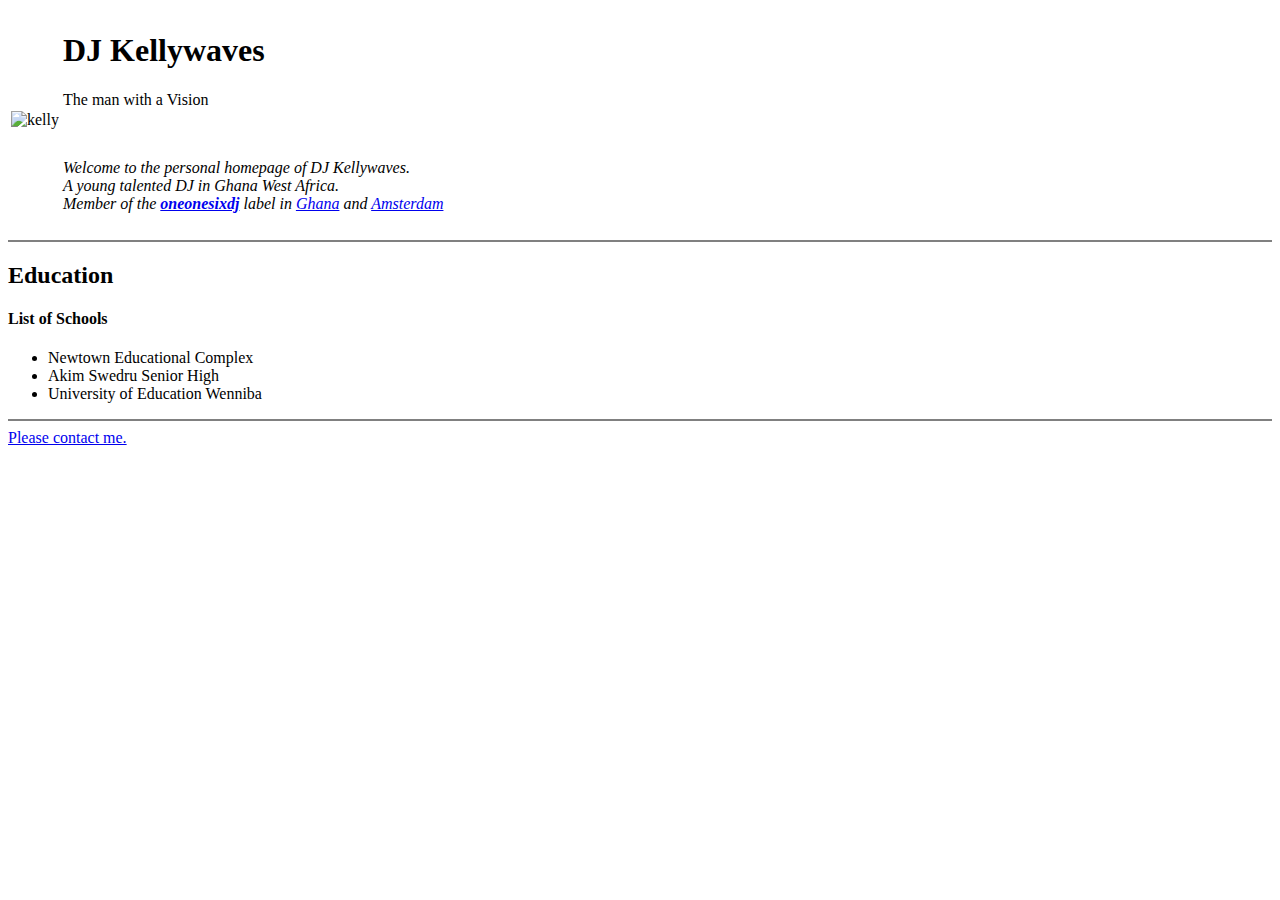
==== index.html @ 9ce382de "Try" ====
<!DOCTYPE html>
<html lang="en">
<head>
    <meta charset="UTF-8">
    <meta name="viewport" content="width=device-width, initial-scale=1.0">
    <meta http-equiv="X-UA-Compatible" content="ie=edge">
    <title>DJ Kellywaves</title>
</head>
<body>
    <table>
        <tr>
            <td><img src="images/kelly.jpg" alt="kelly"></td>
            <td><h1>DJ Kellywaves</h1><p>The man with a Vision</p>
                <br>
                <em><p>Welcome to the personal homepage of DJ Kellywaves. <br> A young talented DJ in Ghana West Africa. <br> Member of the<strong> <a href="https://www.instagram.com/oneonesixdj/?hl=en">oneonesixdj</a> </strong>  label in <a href="https://www.google.com/maps/place/Ghana/@7.891312,-5.5313293,6z/data=!3m1!4b1!4m8!1m2!2m1!1sghana!3m4!1s0xfd75acda8dad6c7:0x54d7f230d093d236!8m2!3d7.946527!4d-1.023194">Ghana</a> and <a href="https://www.google.com/maps/place/Amsterdam,+Netherlands/@52.3649519,5.0505712,13.71z/data=!4m5!3m4!1s0x47c63fb5949a7755:0x6600fd4cb7c0af8d!8m2!3d52.3666969!4d4.8945398">Amsterdam</a>
                </p></em></td>
        </tr>
    </table>
    <hr size="2" noshade="">
    <h2>Education</h2>
    <h4>List of Schools</h4>
    <ul>
        <li>Newtown Educational Complex</li>
        <li>Akim Swedru Senior High</li>
        <li>University of Education Wenniba</li>
    </ul>
    <hr size="2" noshade="">
    <a href="contact.html">Please contact me.</a>
    
</body>
</html>
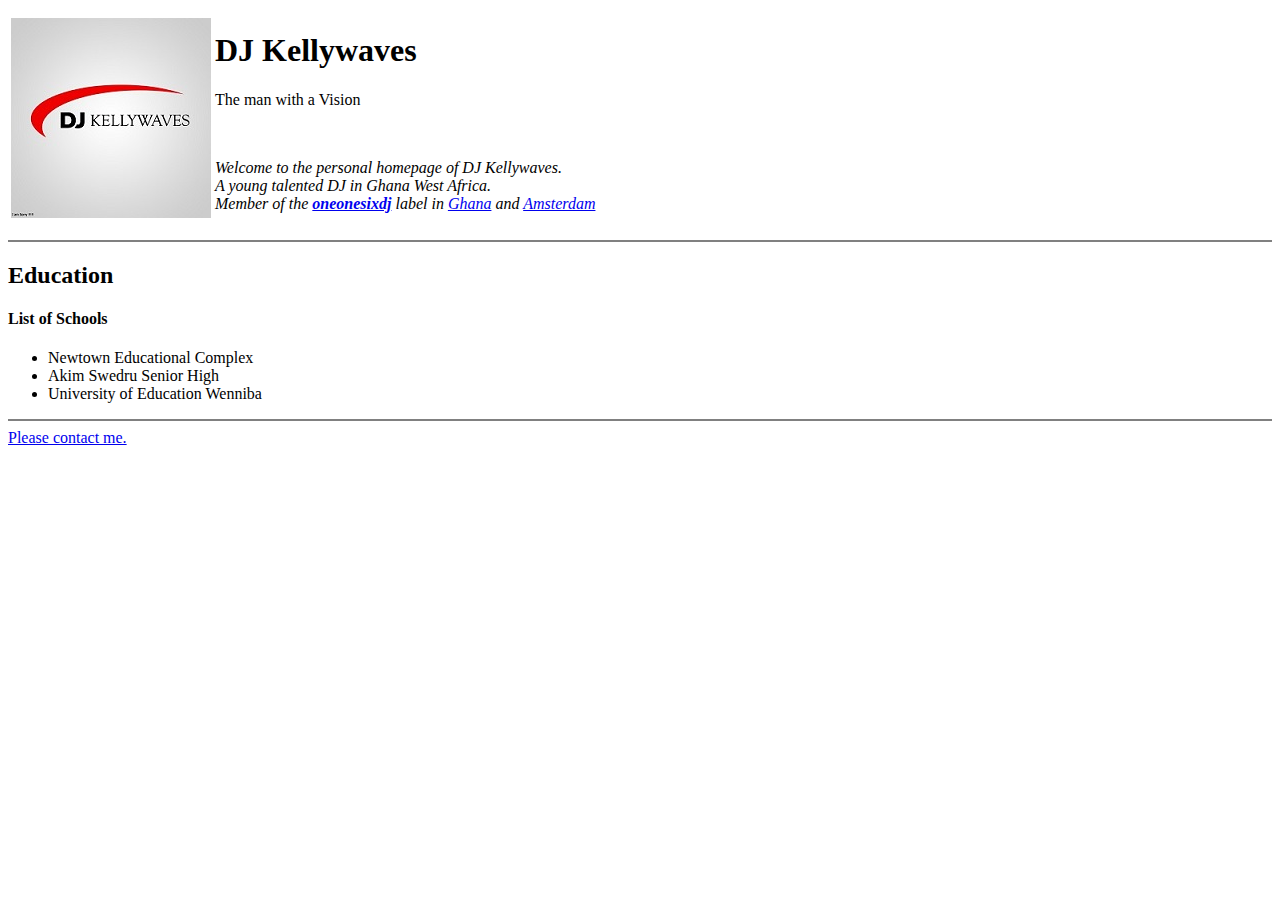
==== commit b11a67b0: "New Try" ====
--- a/index.html
+++ b/index.html
@@ -9,7 +9,7 @@
 <body>
     <table>
         <tr>
-            <td><img src="images/kelly.jpg" alt="kelly"></td>
+            <td><img src="kelly.jpg" alt="kelly"></td>
             <td><h1>DJ Kellywaves</h1><p>The man with a Vision</p>
                 <br>
                 <em><p>Welcome to the personal homepage of DJ Kellywaves. <br> A young talented DJ in Ghana West Africa. <br> Member of the<strong> <a href="https://www.instagram.com/oneonesixdj/?hl=en">oneonesixdj</a> </strong>  label in <a href="https://www.google.com/maps/place/Ghana/@7.891312,-5.5313293,6z/data=!3m1!4b1!4m8!1m2!2m1!1sghana!3m4!1s0xfd75acda8dad6c7:0x54d7f230d093d236!8m2!3d7.946527!4d-1.023194">Ghana</a> and <a href="https://www.google.com/maps/place/Amsterdam,+Netherlands/@52.3649519,5.0505712,13.71z/data=!4m5!3m4!1s0x47c63fb5949a7755:0x6600fd4cb7c0af8d!8m2!3d52.3666969!4d4.8945398">Amsterdam</a>
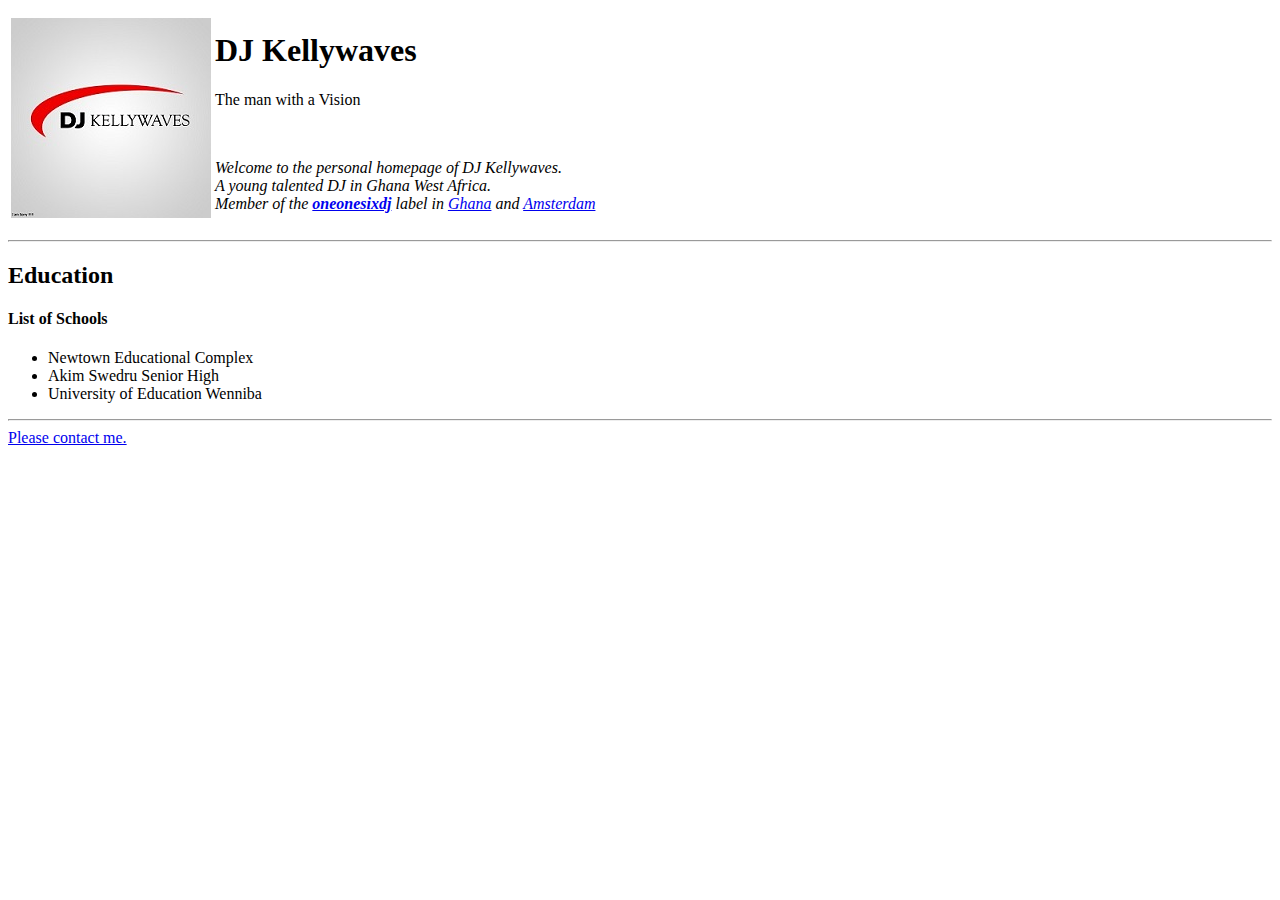
==== commit fcfba4ed: "Add files via upload" ====
--- a/index.html
+++ b/index.html
@@ -5,6 +5,7 @@
     <meta name="viewport" content="width=device-width, initial-scale=1.0">
     <meta http-equiv="X-UA-Compatible" content="ie=edge">
     <title>DJ Kellywaves</title>
+        <link rel="stylesheet" href="/CSS/styles.css">
 </head>
 <body>
     <table>
@@ -16,7 +17,7 @@
                 </p></em></td>
         </tr>
     </table>
-    <hr size="2" noshade="">
+    <hr>
     <h2>Education</h2>
     <h4>List of Schools</h4>
     <ul>
@@ -24,7 +25,7 @@
         <li>Akim Swedru Senior High</li>
         <li>University of Education Wenniba</li>
     </ul>
-    <hr size="2" noshade="">
+    <hr>
     <a href="contact.html">Please contact me.</a>
     
 </body>
